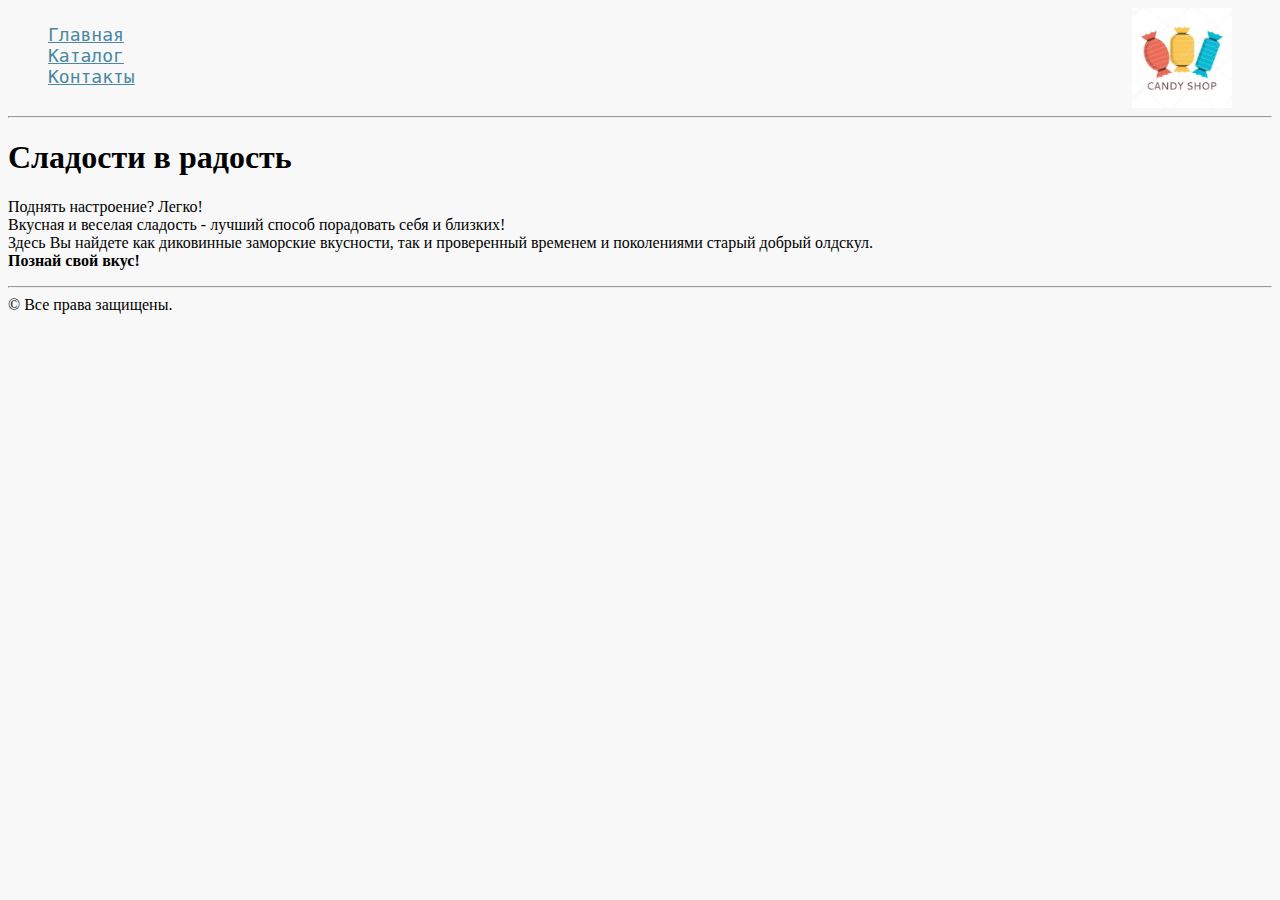
==== Магазин сладостей/index.html @ 70b23f67 "Initial commit" ====
<!DOCTYPE html>
<html>

<head>
    <meta charset="UTF-8">
    <title>Магазин сладостей</title>
    <link rel="icon" href="favicon.png">
    <link rel="stylesheet" href="style/style.css">
</head>

<body>
    <div class="header">
        <div class="header__menu">
            <ul class="header__list">
                <li><a class="header__a" href="index.html">Главная</a></li>
                <li><a class="header__a" href="products.html">Каталог</a></li>
                <li><a class="header__a" href="contacts.html">Контакты</a></li>
            </ul>
        </div>
        <div class="header__logo">
            <img class="header__logo-img" src="Logo.jpg" alt="Логотип магазин сладостей">
        </div>
    </div>
    <div class="main">
        <div class="main__content">
            <hr>
            <h1 class="main__content_h1">Сладости в радость</h1>
            <p class="main__content_p">
                Поднять настроение? Легко!
                <br> Вкусная и веселая сладость - лучший способ порадовать себя и близких!
                <br> Здесь Вы найдете как диковинные заморские вкусности, так и проверенный временем и поколениями старый добрый олдскул.
                <br>
                <b>Познай свой вкус!</b>
            </p>
        </div>
    </div>
    <div class="footer">
        <hr> &copy; Все права защищены.
    </div>
</body>

</html>
---- Магазин сладостей/style/style.css ----
body {
	background-color: #f8f8f8;
}
/*header (меню и лого)*/
.header {
	width: 100%;
	height: 100px;
}
.header__menu {
	float: left;
}
.header__a {
	color: #4988a0;
	font-size: 18px;
	font-family: monospace;
}
.header__list {
	list-style-type: none;
}
.header__a:hover {
	color:red;
}
.header__logo {
	float: right;
	margin-right: 40px;
}
.header__logo-img {
	width: 100px;
}
/*Footer*/
.footer {
	margin-top: 15px;
}
/*Страница каталога продукции*/
.catalog-page__items {
	display: flex;
	justify-content: space-around;
	flex-wrap: wrap;
}
.catalog-page__item-img {
	height: 150px;
}
/*Страница с продуктом*/
.product h2 {
	color: black;
	font-size: 18px;
	font-weight: 400;
	background-color: #eaeaea;
}
.product .prod_img img {
	border: 1px solid #4d92ad;
	width: 200px;
}
.product .prod_img img:hover {
	border: 0px;
	margin: 1px;
}
.descr_short {
	color: #707070;
	font-size: 14px;
	font-style: italic;
	line-height: 16px;
}
.descr_long {
	color: #484343;
	font-size: 16px;
	font-weight: 400;
	line-height: 24px;
	text-align: left;
}
.prod_features {
	font-size: 15px;
	font-family: Calibri;
	list-style-image: url("candy_listmarker.png");
}
.prod_features b {
	font-family: cursive; 
}
.product p:first-letter {
    color: #9c2b17;
    font-family: cursive;
    font-size: 1.5em;
}
/*Таблица "Технические характеристики" на странице продукта*/
.prod_char_table td, th {	
	border: 1px solid #000;
	padding: 3px;
}
.prod_char_table tbody td:hover {
	background-color: red;
}
.prod_char_table table {
	border-collapse: collapse;
}
.prod_char_table thead th {
	background: #eaeaea;
	height: 2em;
}
.prod_char_table tbody {
	font-style: italic;
}
.colgroup1 {
	background-color: #ffc4fa;
}
.prod_char_table tfoot {
	text-align: center;
	background-color: #00ffd02e;
}
/*Страница с контактами*/
.contacts input[type="text"], input[type="email"] {
	width: 15em;
	height: 1.75em;
	margin-bottom: 3px;
}
.contacts input[type="email"]:focus {
	background-color: #c5eaee;
	color: #045567;
}
.contacts textarea, input[type="text"], input[type="email"] {
	font-size: 16px;
	border-color: #4d92ad;
	border-width: 1px;
	border-radius: 5px;
	color: #5d35d6;
	background-color: #f0fbff;
}
.contacts textarea, input[type="text"] {
	text-transform: capitalize;
}
.contacts textarea {
	width: 30em;
	height: 10.5em;
	font-size: 14px;
}
.contacts fieldset {
	border-color: #4d92ad;
	border-width: 2px;
	border-style: dashed;
}
.address {
	border-color: #4d92ad;
	border-width: 2px;
	border-style: dashed;
	padding: 12px;
}
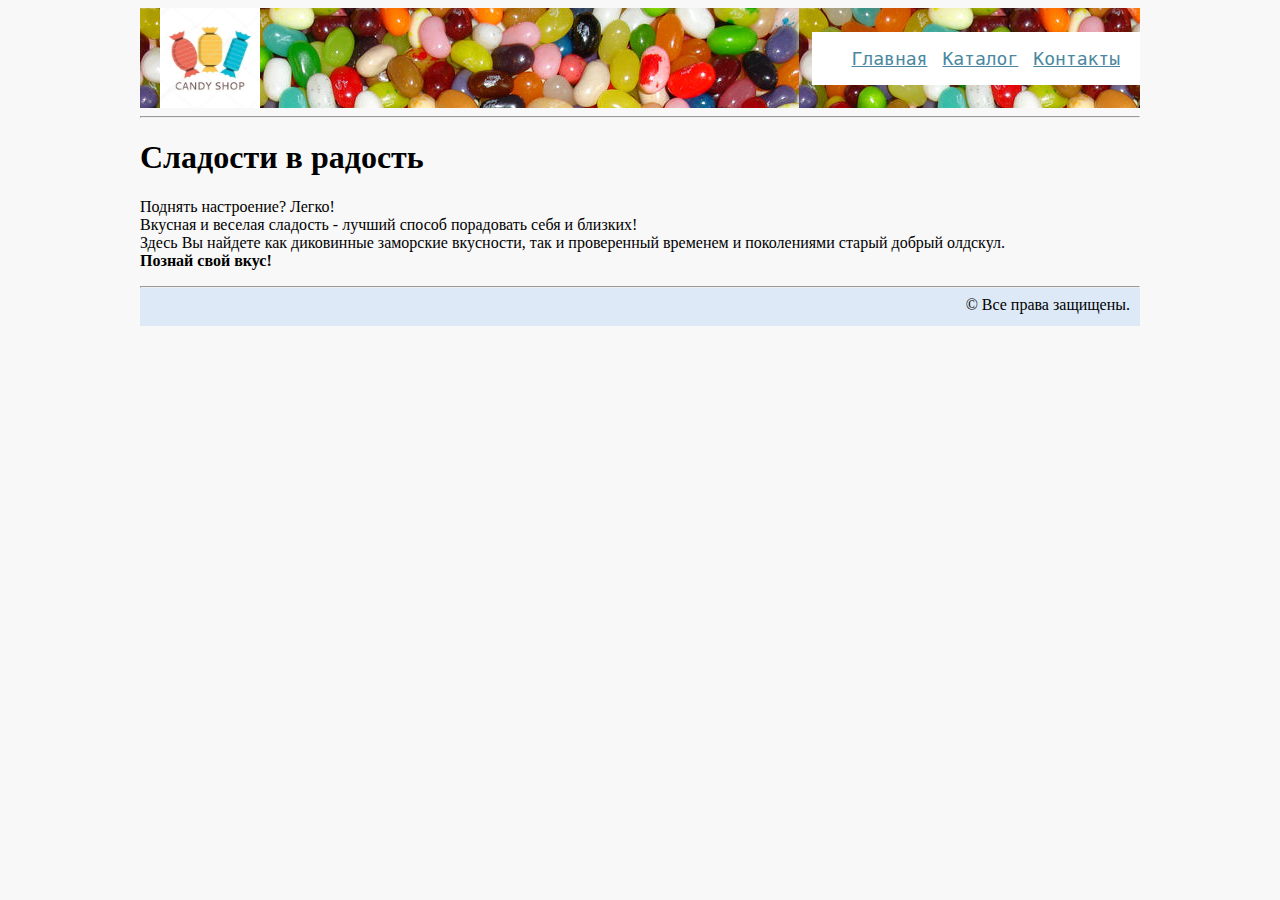
==== commit 95bb1ad8: "candyshop: les_05. Позиционирование блоков, кнопка "Купить", фоновое изображение header" ====
--- a/Магазин сладостей/index.html
+++ b/Магазин сладостей/index.html
@@ -9,33 +9,40 @@
 </head>
 
 <body>
-    <div class="header">
-        <div class="header__menu">
-            <ul class="header__list">
-                <li><a class="header__a" href="index.html">Главная</a></li>
-                <li><a class="header__a" href="products.html">Каталог</a></li>
-                <li><a class="header__a" href="contacts.html">Контакты</a></li>
-            </ul>
+    <div class="body-container">
+        <div class="container">
+            <div class="header">
+                <div class="header__logo">
+                    <a href="index.html"><img class="header__logo-img" src="Logo.jpg" alt="Логотип магазин сладостей"></a>
+                </div>
+                <div class="header__menu">
+                    <ul class="header__list">
+                        <li class="header__list-item"><a class="header__a" href="index.html">Главная</a></li>
+                        <li class="header__list-item"><a class="header__a" href="products.html">Каталог</a></li>
+                        <li class="header__list-item"><a class="header__a" href="contacts.html">Контакты</a></li>
+                    </ul>
+                </div>
+            </div>
+            <div class="main">
+                <div class="main__content">
+                    <hr>
+                    <h1 class="main__content_h1">Сладости в радость</h1>
+                    <p class="main__content_p">
+                        Поднять настроение? Легко!
+                        <br> Вкусная и веселая сладость - лучший способ порадовать себя и близких!
+                        <br> Здесь Вы найдете как диковинные заморские вкусности, так и проверенный временем и поколениями старый добрый олдскул.
+                        <br>
+                        <b>Познай свой вкус!</b>
+                    </p>
+                </div>
+            </div>
+            <div class="footer">
+                <hr>
+                <p class="footer__p">
+                    &copy; Все права защищены.
+                </p>
+            </div>
         </div>
-        <div class="header__logo">
-            <img class="header__logo-img" src="Logo.jpg" alt="Логотип магазин сладостей">
-        </div>
-    </div>
-    <div class="main">
-        <div class="main__content">
-            <hr>
-            <h1 class="main__content_h1">Сладости в радость</h1>
-            <p class="main__content_p">
-                Поднять настроение? Легко!
-                <br> Вкусная и веселая сладость - лучший способ порадовать себя и близких!
-                <br> Здесь Вы найдете как диковинные заморские вкусности, так и проверенный временем и поколениями старый добрый олдскул.
-                <br>
-                <b>Познай свой вкус!</b>
-            </p>
-        </div>
-    </div>
-    <div class="footer">
-        <hr> &copy; Все права защищены.
     </div>
 </body>
 
--- a/Магазин сладостей/style/style.css
+++ b/Магазин сладостей/style/style.css
@@ -1,145 +1,254 @@
 body {
-	background-color: #f8f8f8;
-}
+    background-color: #f8f8f8;
+}
+
+
+/*Блок контейнер*/
+
+.body-container {
+    display: flex;
+    justify-content: space-around;
+}
+
+.container {
+    width: 1000px;
+}
+
+
 /*header (меню и лого)*/
+
 .header {
-	width: 100%;
-	height: 100px;
-}
+    width: 100%;
+    height: 100px;
+    display: flex;
+    justify-content: space-between;
+    align-items: center;
+    background-image: url("../header_background_candies.jpg");
+}
+
+.header__a {
+    color: #4988a0;
+    font-size: 18px;
+    font-family: monospace;
+}
+
 .header__menu {
-	float: left;
-}
-.header__a {
-	color: #4988a0;
-	font-size: 18px;
-	font-family: monospace;
-}
+    background-color: white;
+}
+
 .header__list {
-	list-style-type: none;
-}
+    list-style-type: none;
+    display: flex;
+    justify-content: flex-start;
+}
+
+.header__list-item {
+    margin-right: 15px;
+}
+
+.header__list-item:last-child {
+    margin-right: 20px;
+}
+
 .header__a:hover {
-	color:red;
-}
+    color: red;
+}
+
 .header__logo {
-	float: right;
-	margin-right: 40px;
-}
+    margin-right: 20px;
+    margin-left: 20px;
+}
+
 .header__logo-img {
-	width: 100px;
-}
+    height: 100px;
+}
+
+.header__logo a {
+    display: flex;
+}
+
+
 /*Footer*/
+
 .footer {
-	margin-top: 15px;
-}
+    background-color: #dde9f7;
+    height: 40px;
+    position: relative;
+}
+
+.footer__p {
+    position: absolute;
+    right: 10px;
+    top: 10px;
+    margin: 0px;
+}
+
+
 /*Страница каталога продукции*/
+
 .catalog-page__items {
-	display: flex;
-	justify-content: space-around;
-	flex-wrap: wrap;
-}
+    display: flex;
+    justify-content: space-around;
+    flex-wrap: wrap;
+}
+
 .catalog-page__item-img {
-	height: 150px;
-}
+    height: 150px;
+}
+
+
+
 /*Страница с продуктом*/
-.product h2 {
-	color: black;
-	font-size: 18px;
-	font-weight: 400;
-	background-color: #eaeaea;
-}
-.product .prod_img img {
-	border: 1px solid #4d92ad;
-	width: 200px;
-}
-.product .prod_img img:hover {
-	border: 0px;
-	margin: 1px;
-}
-.descr_short {
-	color: #707070;
-	font-size: 14px;
-	font-style: italic;
-	line-height: 16px;
-}
-.descr_long {
-	color: #484343;
-	font-size: 16px;
-	font-weight: 400;
-	line-height: 24px;
-	text-align: left;
-}
+
+.overflow_hidden {
+    overflow: hidden;
+}
+
+.product-page__h2 {
+    color: black;
+    font-size: 18px;
+    font-weight: 400;
+    background-color: #eaeaea;
+}
+
+.product-img__img {
+    outline: 1px solid #4d92ad;
+    width: 200px;
+    margin: 1px 20px 20px 1px;
+    float: left;
+}
+
+.product-img__img:hover {
+    outline: 0px;
+}
+
+.product-page__descr-short {
+    color: #707070;
+    font-size: 14px;
+    font-style: italic;
+    line-height: 16px;
+}
+
+.product-page__buy-btn {
+    background-color: #2ff;
+    font-size: 25px;
+}
+
+.product-page__buy-btn:hover {
+    background-color: red;
+}
+
+.product-page__buy-btn:active {
+    background-color: #2f3;
+}
+
+.roduct-page__descr-long {
+    color: #484343;
+    font-size: 16px;
+    font-weight: 400;
+    line-height: 24px;
+    text-align: left;
+}
+
 .prod_features {
-	font-size: 15px;
-	font-family: Calibri;
-	list-style-image: url("candy_listmarker.png");
-}
-.prod_features b {
-	font-family: cursive; 
-}
-.product p:first-letter {
+    font-size: 15px;
+    font-family: Calibri;
+    list-style-image: url("candy_listmarker.png");
+}
+
+.prod-features__headers {
+    font-family: cursive;
+    font-weight: bold;
+}
+
+.product-page__p:first-letter {
     color: #9c2b17;
     font-family: cursive;
     font-size: 1.5em;
 }
+
+
+
 /*Таблица "Технические характеристики" на странице продукта*/
-.prod_char_table td, th {	
-	border: 1px solid #000;
-	padding: 3px;
-}
-.prod_char_table tbody td:hover {
-	background-color: red;
-}
-.prod_char_table table {
-	border-collapse: collapse;
-}
-.prod_char_table thead th {
-	background: #eaeaea;
-	height: 2em;
-}
-.prod_char_table tbody {
-	font-style: italic;
-}
-.colgroup1 {
-	background-color: #ffc4fa;
-}
-.prod_char_table tfoot {
-	text-align: center;
-	background-color: #00ffd02e;
-}
+
+.prod-char-table__table {
+    border-collapse: collapse;
+}
+
+.prod-char-table__header-th {
+    background: #eaeaea;
+    height: 2em;
+}
+
+.prod-char-table__cell {
+    border: 1px solid #000;
+    padding: 3px;
+}
+
+.prod-char-table__body-td:hover {
+    background-color: red;
+}
+
+.prod-char-table__body-td {
+    font-style: italic;
+}
+
+.prod-char-table__colgroup1 {
+    background-color: #ffc4fa;
+}
+
+.prod-char-table__tfoot {
+    text-align: center;
+    background-color: #00ffd02e;
+}
+
+
+
 /*Страница с контактами*/
-.contacts input[type="text"], input[type="email"] {
-	width: 15em;
-	height: 1.75em;
-	margin-bottom: 3px;
-}
-.contacts input[type="email"]:focus {
-	background-color: #c5eaee;
-	color: #045567;
-}
-.contacts textarea, input[type="text"], input[type="email"] {
-	font-size: 16px;
-	border-color: #4d92ad;
-	border-width: 1px;
-	border-radius: 5px;
-	color: #5d35d6;
-	background-color: #f0fbff;
-}
-.contacts textarea, input[type="text"] {
-	text-transform: capitalize;
-}
-.contacts textarea {
-	width: 30em;
-	height: 10.5em;
-	font-size: 14px;
-}
-.contacts fieldset {
-	border-color: #4d92ad;
-	border-width: 2px;
-	border-style: dashed;
-}
-.address {
-	border-color: #4d92ad;
-	border-width: 2px;
-	border-style: dashed;
-	padding: 12px;
-}
+
+.write-us__input[type="text"],
+.write-us__input[type="email"] {
+    width: 15em;
+    height: 1.75em;
+    margin-bottom: 3px;
+}
+
+.write-us__input[type="email"]:focus {
+    background-color: #c5eaee;
+    color: #045567;
+}
+
+.write-us__textarea,
+.write-us__input[type="text"],
+.write-us__input[type="email"] {
+    font-size: 16px;
+    border-color: #4d92ad;
+    border-width: 1px;
+    border-radius: 5px;
+    color: #5d35d6;
+    background-color: #f0fbff;
+}
+
+.cwrite-us__inputtextarea,
+.write-us__input[type="text"] {
+    text-transform: capitalize;
+}
+
+.write-us__textarea {
+    width: 30em;
+    height: 10.5em;
+    font-size: 14px;
+}
+
+.write-us__fieldset {
+    border-color: #4d92ad;
+    border-width: 2px;
+    border-style: dashed;
+}
+
+.address__p {
+    border-color: #4d92ad;
+    border-width: 2px;
+    border-style: dashed;
+    padding: 12px;
+}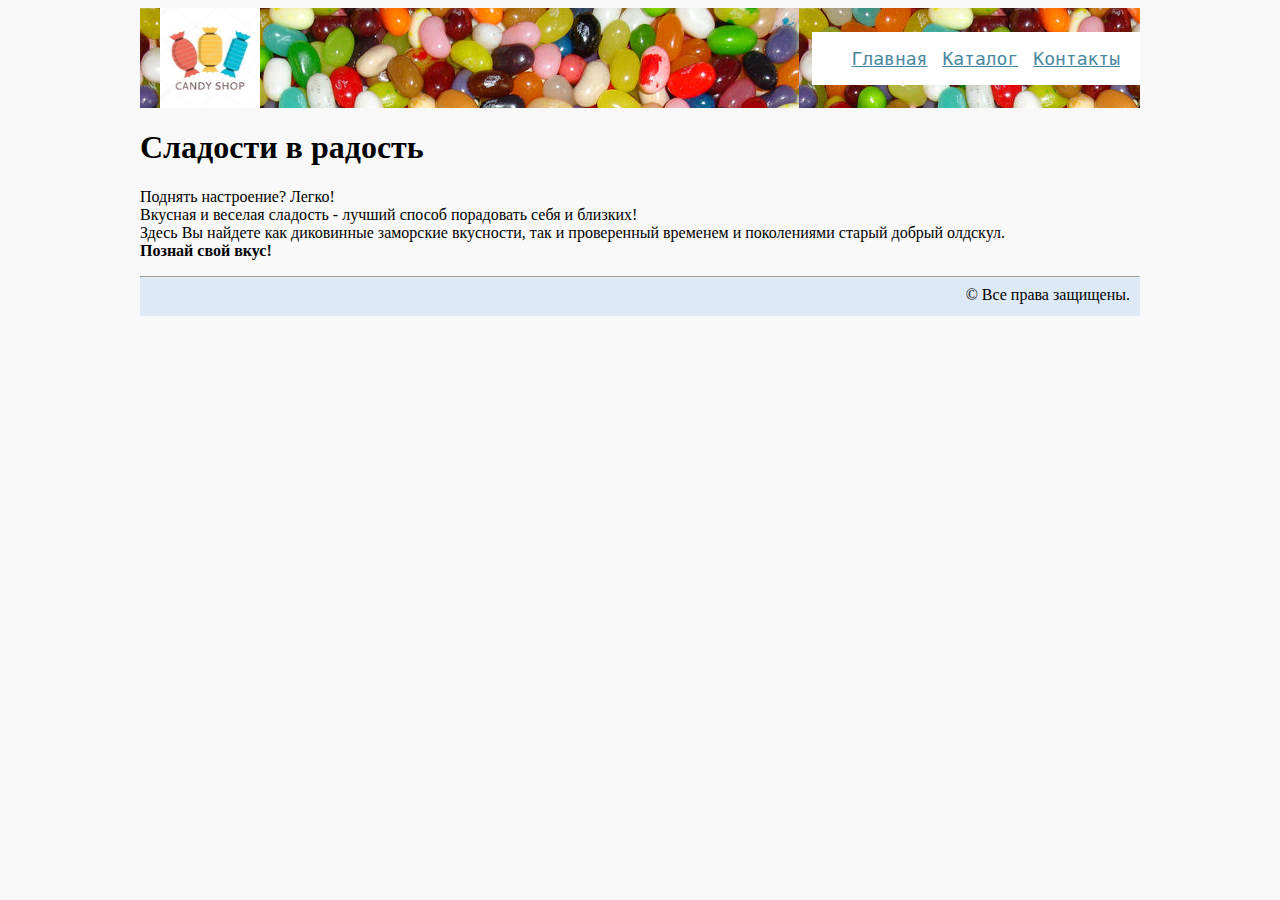
==== commit 1377bb6e: "candyshop: замена outline на border: transparent" ====
--- a/Магазин сладостей/index.html
+++ b/Магазин сладостей/index.html
@@ -9,39 +9,36 @@
 </head>
 
 <body>
-    <div class="body-container">
-        <div class="container">
-            <div class="header">
-                <div class="header__logo">
-                    <a href="index.html"><img class="header__logo-img" src="Logo.jpg" alt="Логотип магазин сладостей"></a>
-                </div>
-                <div class="header__menu">
-                    <ul class="header__list">
-                        <li class="header__list-item"><a class="header__a" href="index.html">Главная</a></li>
-                        <li class="header__list-item"><a class="header__a" href="products.html">Каталог</a></li>
-                        <li class="header__list-item"><a class="header__a" href="contacts.html">Контакты</a></li>
-                    </ul>
-                </div>
+    <div class="container">
+        <div class="header">
+            <div class="header__logo">
+                <a href="index.html"><img class="header__logo-img" src="Logo.jpg" alt="Логотип магазин сладостей"></a>
             </div>
-            <div class="main">
-                <div class="main__content">
-                    <hr>
-                    <h1 class="main__content_h1">Сладости в радость</h1>
-                    <p class="main__content_p">
-                        Поднять настроение? Легко!
-                        <br> Вкусная и веселая сладость - лучший способ порадовать себя и близких!
-                        <br> Здесь Вы найдете как диковинные заморские вкусности, так и проверенный временем и поколениями старый добрый олдскул.
-                        <br>
-                        <b>Познай свой вкус!</b>
-                    </p>
-                </div>
+            <div class="header__menu">
+                <ul class="header__list">
+                    <li class="header__list-item"><a class="header__a" href="index.html">Главная</a></li>
+                    <li class="header__list-item"><a class="header__a" href="products.html">Каталог</a></li>
+                    <li class="header__list-item"><a class="header__a" href="contacts.html">Контакты</a></li>
+                </ul>
             </div>
-            <div class="footer">
-                <hr>
-                <p class="footer__p">
-                    &copy; Все права защищены.
+        </div>
+        <div class="main">
+            <div class="main__content">
+                <h1 class="main__content_h1">Сладости в радость</h1>
+                <p class="main__content_p">
+                    Поднять настроение? Легко!
+                    <br> Вкусная и веселая сладость - лучший способ порадовать себя и близких!
+                    <br> Здесь Вы найдете как диковинные заморские вкусности, так и проверенный временем и поколениями старый добрый олдскул.
+                    <br>
+                    <b>Познай свой вкус!</b>
                 </p>
             </div>
+        </div>
+        <div class="footer">
+            <hr>
+            <p class="footer__p">
+                &copy; Все права защищены.
+            </p>
         </div>
     </div>
 </body>
--- a/Магазин сладостей/style/style.css
+++ b/Магазин сладостей/style/style.css
@@ -4,14 +4,9 @@
 
 
 /*Блок контейнер*/
-
-.body-container {
-    display: flex;
-    justify-content: space-around;
-}
-
 .container {
     width: 1000px;
+    margin: 0 auto;
 }
 
 
@@ -112,14 +107,14 @@
 }
 
 .product-img__img {
-    outline: 1px solid #4d92ad;
+    border: 1px solid #4d92ad;
     width: 200px;
     margin: 1px 20px 20px 1px;
     float: left;
 }
 
 .product-img__img:hover {
-    outline: 0px;
+    border-color: transparent;
 }
 
 .product-page__descr-short {
